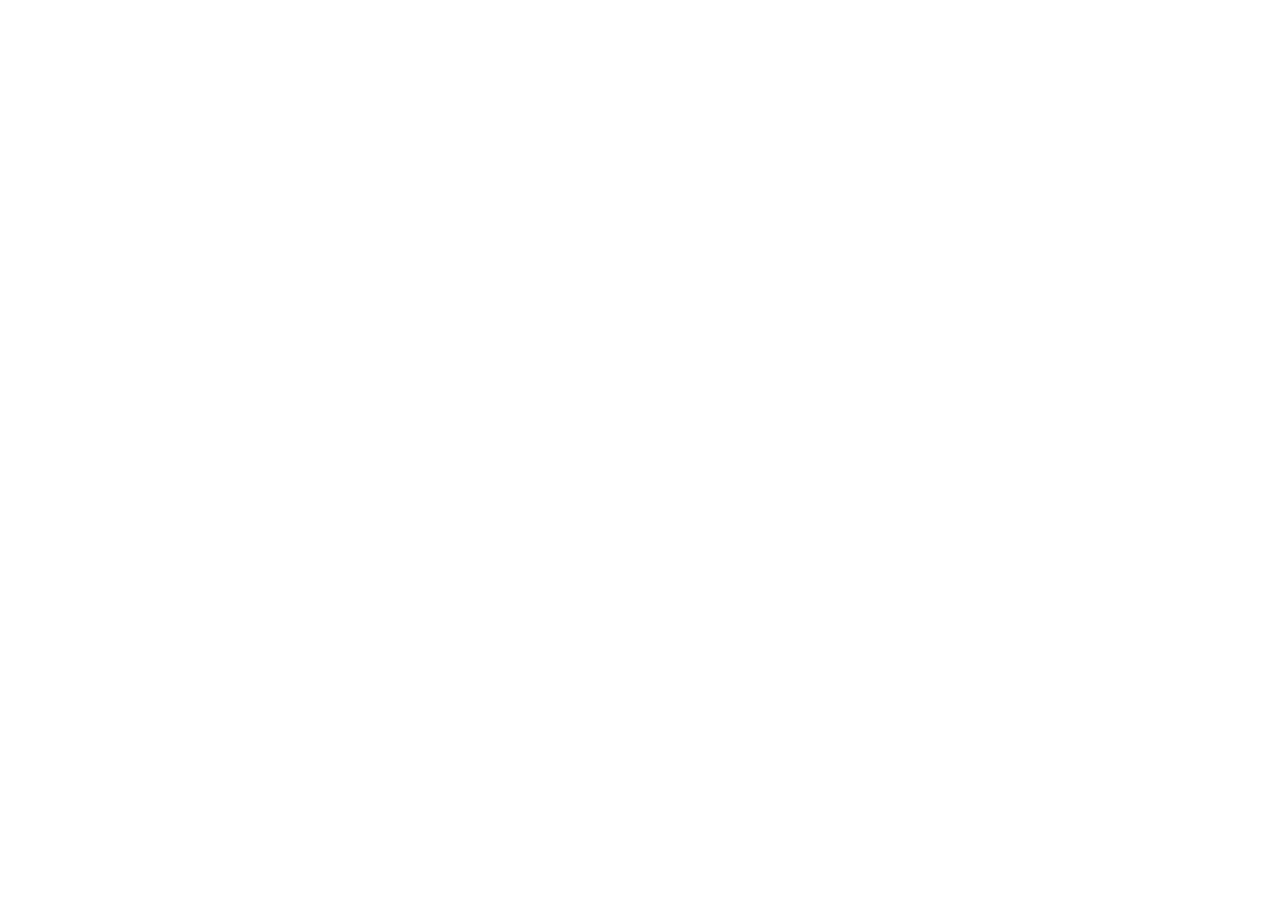
==== 3.0-flexbox/index.html @ c17a961c "first commit" ====
<!DOCTYPE html>
<html lang="en">
<head>
    <meta charset="UTF-8">
    <meta name="viewport" content="width=device-width, initial-scale=1.0">
    <link rel="stylesheet" href="style.css">
    <title>Document</title>
</head>
<body>
    <div class="container">
        <div>
            <img src="" alt="">
        </div>
    </div>

</body>
</html>
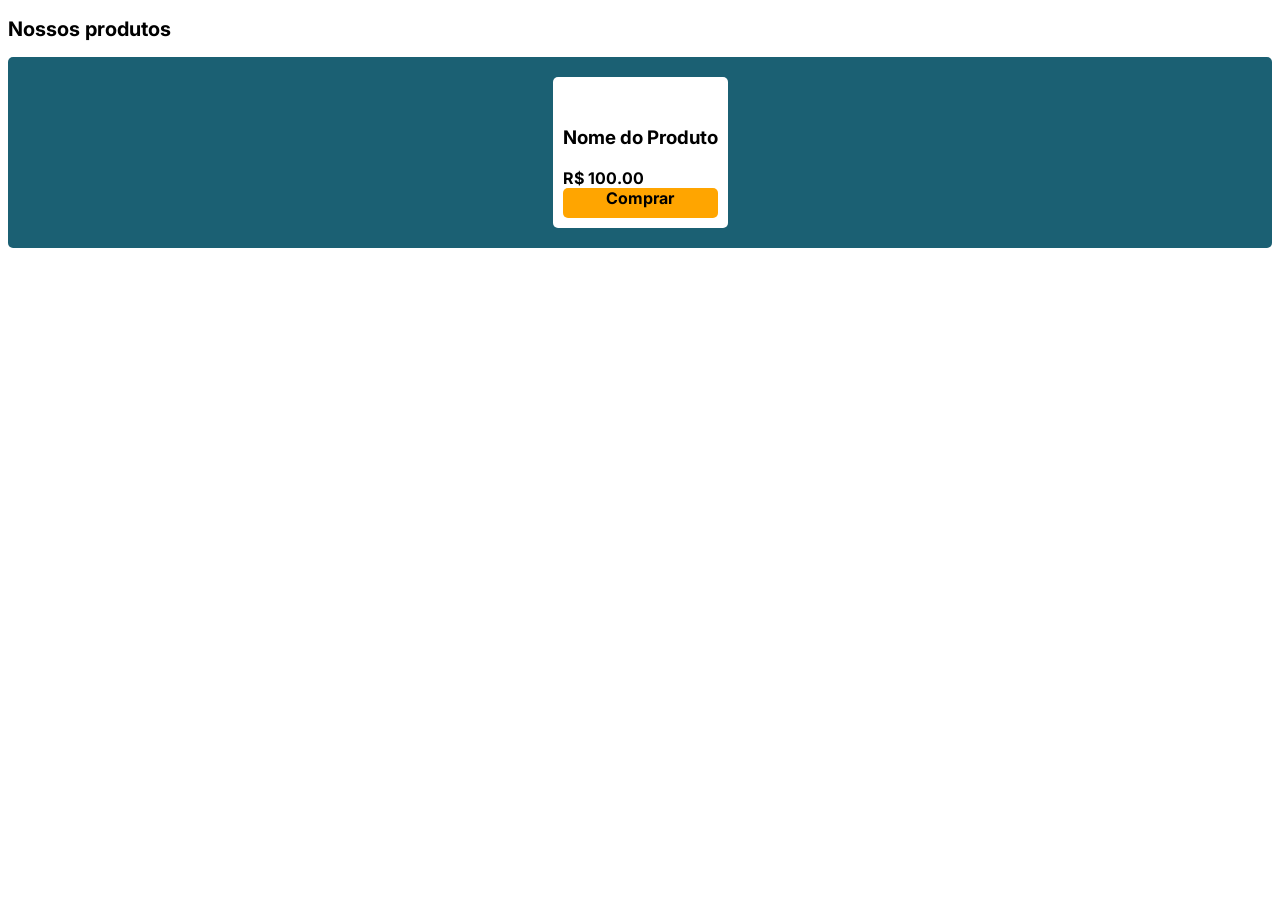
==== commit 32b3aa8a: "segundo commit" ====
--- a/3.0-flexbox/index.html
+++ b/3.0-flexbox/index.html
@@ -1,17 +1,35 @@
-<!DOCTYPE html>
+<!doctype html>
 <html lang="en">
-<head>
-    <meta charset="UTF-8">
-    <meta name="viewport" content="width=device-width, initial-scale=1.0">
-    <link rel="stylesheet" href="style.css">
-    <title>Document</title>
-</head>
-<body>
-    <div class="container">
-        <div>
-            <img src="" alt="">
+  <head>
+    <meta charset="UTF-8" />
+    <meta name="viewport" content="width=device-width, initial-scale=1.0" />
+    
+    <link rel="preconnect" href="https://fonts.googleapis.com" />
+    <link rel="preconnect" href="https://fonts.gstatic.com" crossorigin />
+    <link
+      href="https://fonts.googleapis.com/css2?family=Inter:ital,opsz,wght@0,14..32,100..900;1,14..32,100..900&display=swap"
+      rel="stylesheet"
+    />
+    <!--Colocar links de fontes antes do link do css-->
+    <link rel="stylesheet" href="style.css" />
+    <title>Loja</title>
+  </head>
+  <body>
+    <section>
+      <h2 class="title">Nossos produtos</h2>
+
+      <div class="container">
+        <!-- Box de produto -->
+        <div class="produtos">
+          <img src="https://placehold.co/150x100" alt="" />
+          <h3>Nome do Produto</h3>
+          <div>R$ 100.00</div>
+          <a href="#">Comprar</a>
         </div>
-    </div>
 
-</body>
-</html>+        
+        </div>
+      </div>
+    </section>
+  </body>
+</html>
--- a/3.0-flexbox/style.css
+++ b/3.0-flexbox/style.css
@@ -0,0 +1,44 @@
+body{
+    font-family: "Inter", sans-serif;
+}
+
+.title{
+    font-size: 20px;
+    font-weight: bold;
+}
+
+.container{
+    background-color: #1B6073;
+    border-radius: 5px; /*em um cenário corporativo esse '5px' estaria em uma variavel*/
+    padding: 20px 40px;
+
+    display: flex;
+    gap: 20px;
+    justify-content: space-evenly;
+}
+
+.produtos{
+    background-color: white;
+    border-radius: 5px;
+    padding: 10px;
+
+    font-weight: bold;
+}
+
+.produtos p{
+    margin-top: 5px;
+}
+
+a{
+    display: block;
+    width: 100%;
+    height: 30px;
+
+    border: none;
+    background-color: orange;
+    font-weight: bold;
+    text-decoration: none;
+    text-align: center;
+    color: black;
+    border-radius: 5px;
+}
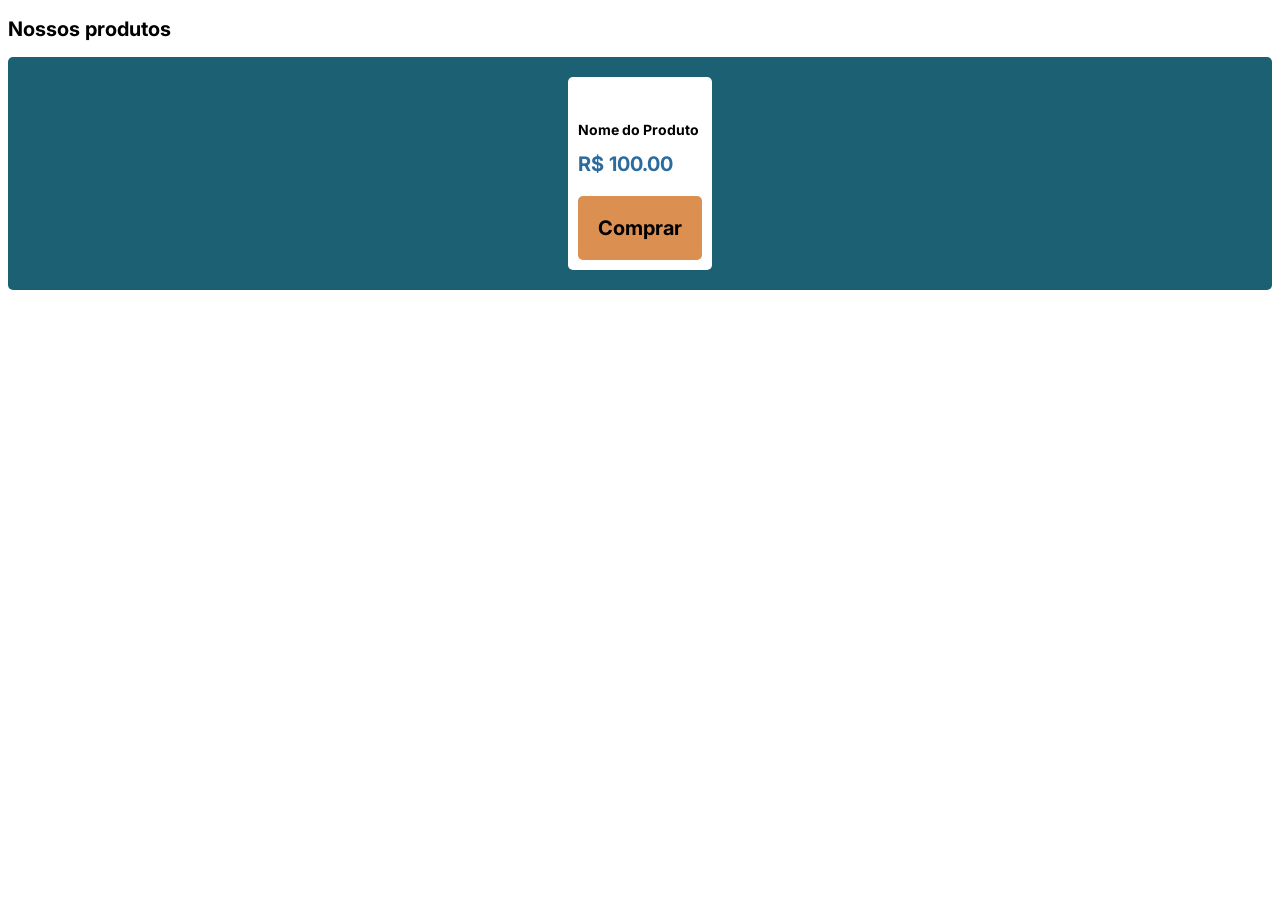
==== commit 6065e957: "finalização do button" ====
--- a/3.0-flexbox/index.html
+++ b/3.0-flexbox/index.html
@@ -20,15 +20,15 @@
 
       <div class="container">
         <!-- Box de produto -->
-        <div class="produtos">
+
+        <div class="card">
           <img src="https://placehold.co/150x100" alt="" />
-          <h3>Nome do Produto</h3>
-          <div>R$ 100.00</div>
-          <a href="#">Comprar</a>
-        </div>
+          <h3 class="productName">Nome do Produto</h3>
+          <div class="productPrice">R$ 100.00</div>
+            <a href="#" class="button">Comprar</a>
+          
 
-        
-        </div>
+
       </div>
     </section>
   </body>
--- a/3.0-flexbox/style.css
+++ b/3.0-flexbox/style.css
@@ -1,3 +1,7 @@
+* {
+    box-sizing: border-box; /*padrão, para sobescrever alguns comportamnetos antigos do browser*/
+}
+
 body{
     font-family: "Inter", sans-serif;
 }
@@ -17,28 +21,38 @@
     justify-content: space-evenly;
 }
 
-.produtos{
+.card{
     background-color: white;
     border-radius: 5px;
     padding: 10px;
+}
 
+.card img{
+    width: 100%;
+}
+
+.card .productName{
+    font-size: 14px;
     font-weight: bold;
 }
 
-.produtos p{
-    margin-top: 5px;
+.card .productPrice{
+    color:#2C6B9E;
+    font-size: 20px;
+    font-weight: bold;
+    margin-bottom: 20px;
 }
 
-a{
+
+.button{
+    background-color: #DB8F51;
+    border-radius: 5px;
+    color: black;
+    font-size: 20px;
+    font-weight: bold;
+    padding: 20px;
+    text-align: center;
+    text-decoration: none;
+
     display: block;
-    width: 100%;
-    height: 30px;
-
-    border: none;
-    background-color: orange;
-    font-weight: bold;
-    text-decoration: none;
-    text-align: center;
-    color: black;
-    border-radius: 5px;
-}+}
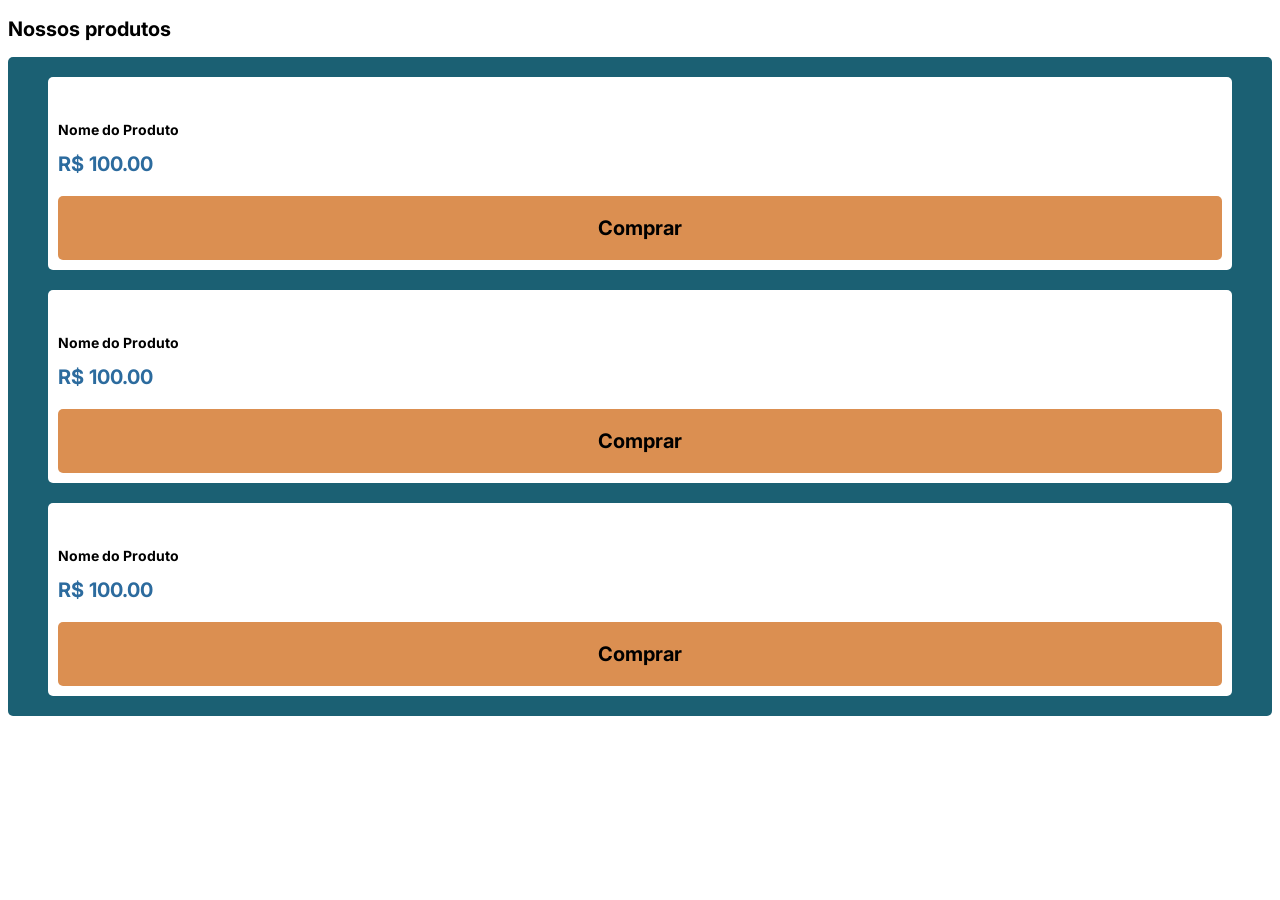
==== commit 73cda77f: "removendo margin apenas do ultimo elemento" ====
--- a/3.0-flexbox/index.html
+++ b/3.0-flexbox/index.html
@@ -25,11 +25,23 @@
           <img src="https://placehold.co/150x100" alt="" />
           <h3 class="productName">Nome do Produto</h3>
           <div class="productPrice">R$ 100.00</div>
-            <a href="#" class="button">Comprar</a>
-          
+          <a href="#"class="button">Comprar</a>
+      </div>
 
+      <div class="card">
+          <img src="https://placehold.co/150x100" alt="" />
+          <h3 class="productName">Nome do Produto</h3>
+          <div class="productPrice">R$ 100.00</div>
+          <a href="#"class="button">Comprar</a>
+      </div>
 
+      <div class="card">
+          <img src="https://placehold.co/150x100" alt="" />
+          <h3 class="productName">Nome do Produto</h3>
+          <div class="productPrice">R$ 100.00</div>
+          <a href="#"class="button">Comprar</a>
       </div>
+
     </section>
   </body>
 </html>
--- a/3.0-flexbox/style.css
+++ b/3.0-flexbox/style.css
@@ -15,16 +15,17 @@
     background-color: #1B6073;
     border-radius: 5px; /*em um cenário corporativo esse '5px' estaria em uma variavel*/
     padding: 20px 40px;
-
-    display: flex;
-    gap: 20px;
-    justify-content: space-evenly;
 }
 
 .card{
     background-color: white;
     border-radius: 5px;
     padding: 10px;
+    margin-bottom: 20px;
+}
+
+.card:last-child{
+    margin-bottom: 0;
 }
 
 .card img{
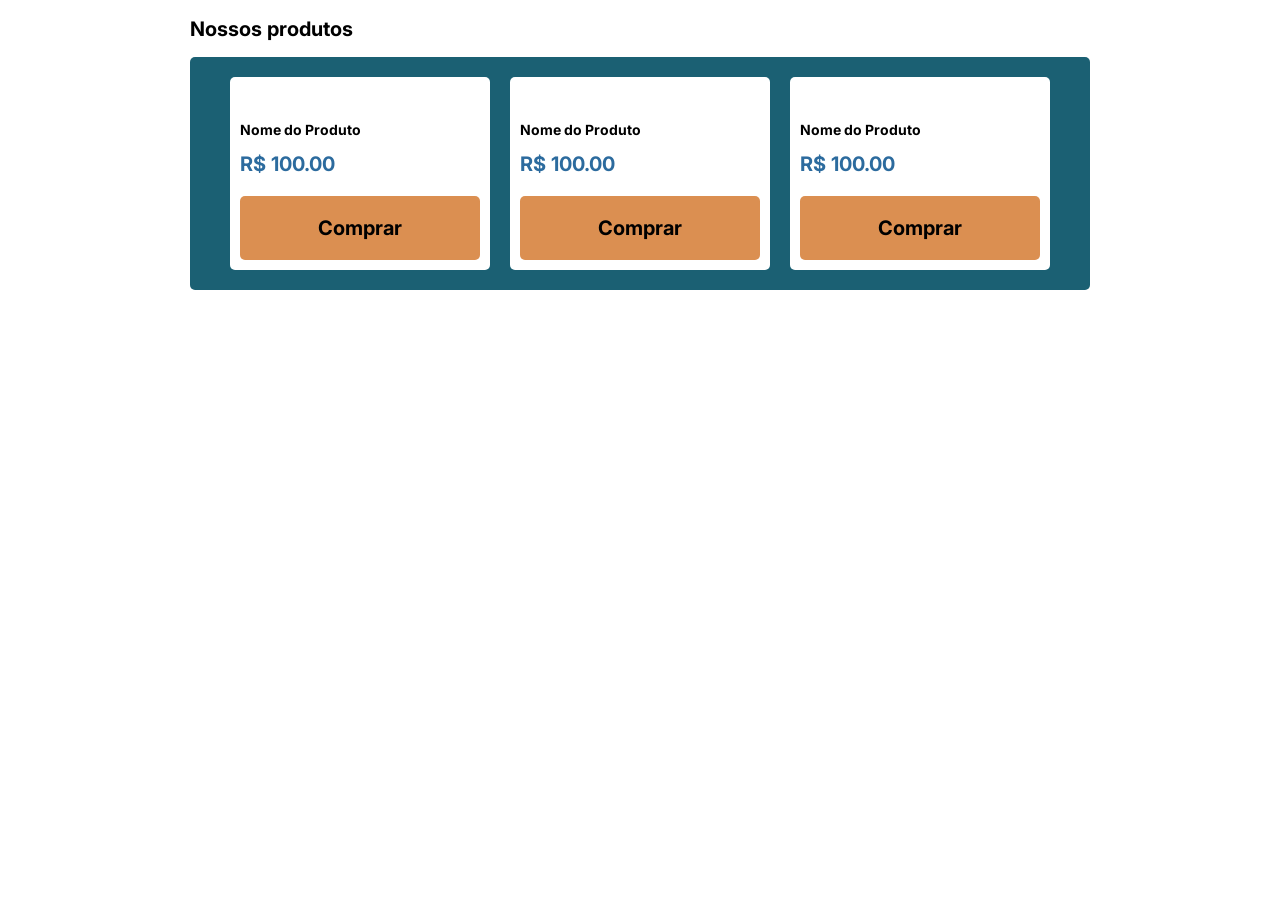
==== commit 2d475840: "aula4" ====
--- a/3.0-flexbox/index.html
+++ b/3.0-flexbox/index.html
@@ -15,7 +15,7 @@
     <title>Loja</title>
   </head>
   <body>
-    <section>
+    <section class="wrapper">
       <h2 class="title">Nossos produtos</h2>
 
       <div class="container">
@@ -42,6 +42,7 @@
           <a href="#"class="button">Comprar</a>
       </div>
 
+
     </section>
   </body>
 </html>
--- a/3.0-flexbox/style.css
+++ b/3.0-flexbox/style.css
@@ -4,6 +4,11 @@
 
 body{
     font-family: "Inter", sans-serif;
+}
+
+.wrapper{ /*delimitador de tamanho para algum elemnto*/
+    max-width: 900px; /*a partir de 900px a section não cresce mais*/
+    margin: 0 auto;
 }
 
 .title{
@@ -24,7 +29,7 @@
     margin-bottom: 20px;
 }
 
-.card:last-child{
+.card:last-child{ /*para o ultimo item não ter uma margem 'extra' pq ele não tem outro produto embaixo do qual ele precisa se separar*/
     margin-bottom: 0;
 }
 
@@ -57,3 +62,15 @@
 
     display: block;
 }
+
+@media (min-width:800px){
+    .container{
+        display: flex;
+        gap: 20px;
+    }
+
+    .card{
+        flex: 1; /*o elemento utiliza todo o espaço que sobrar/tiver no container*/
+        margin-bottom: 0;
+    }
+}
